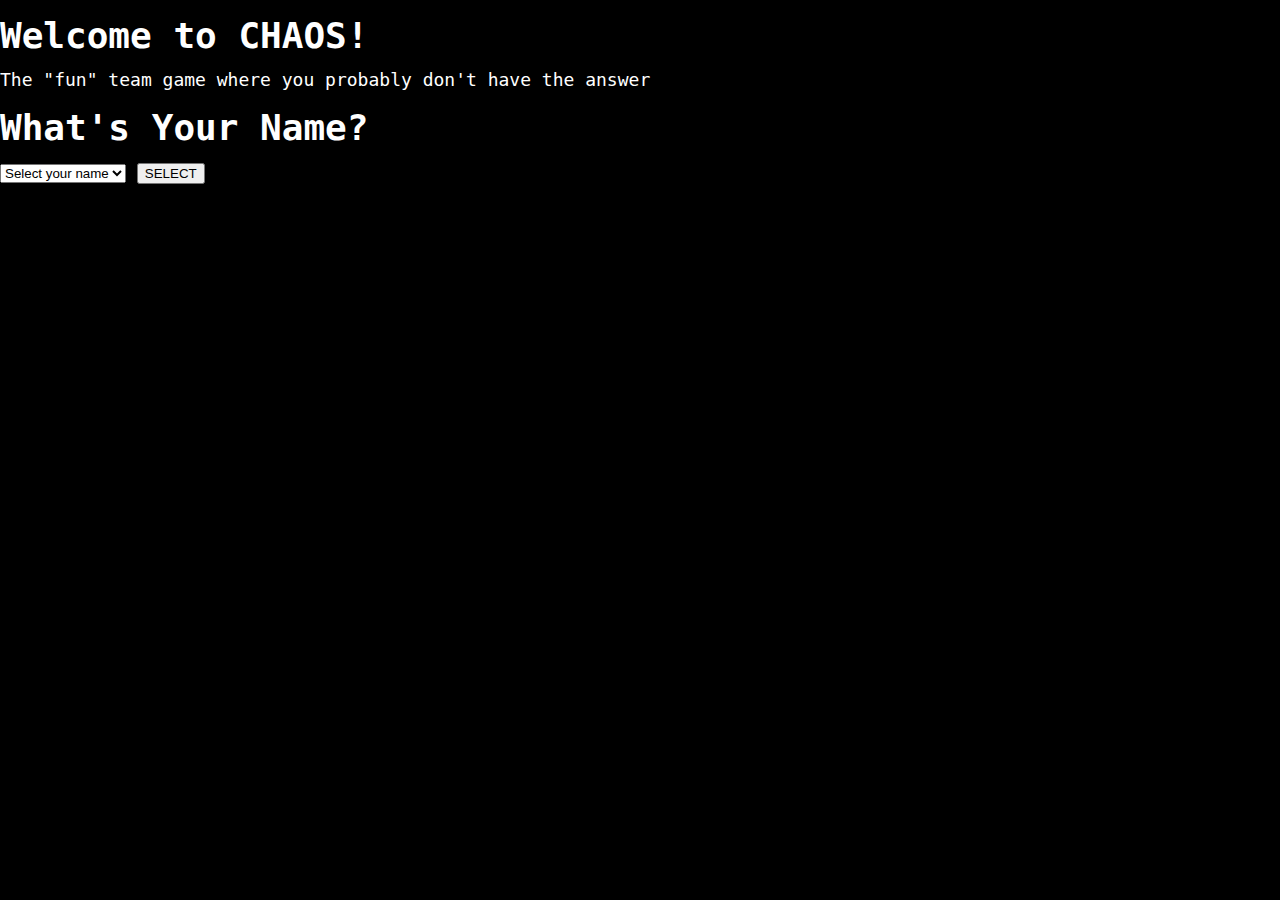
==== index.html @ d0a71a55 "Stuff" ====
<!DOCTYPE html>
<meta charset="UTF-8">
<html>
<head>
    <title>Chaos</title>
	<head>
		<title>three.js webgl - controls - deviceorientation</title>
		<meta charset="utf-8">
		<meta name="viewport" content="width=device-width, user-scalable=no, minimum-scale=1.0, maximum-scale=1.0">
        <link rel="stylesheet" href="css/admin.css">
		<link type="text/css" rel="stylesheet" href="css/3d.css">

        <script src="js/util.js"></script>
        <script src="js/participants.js"></script>
        <script src="js/questions.js"></script>
        <script src="js/participantQuestions.js"></script>
        <script src="js/nameSelection.js"></script>

        <script src="js/3dUI.js"></script>
	</head>
	<body>
        <div id="participantSelection">
            <h1>Welcome to CHAOS!</h1>
            <p>The "fun" team game where you probably don't have the answer</p>
            <p></p>
            <h1>What's Your Name?</h1>
            <select id="participantList">
            </select>
            <button onclick="selectParticipant()">Select</button>
        </div>
    
        <div id="teamInfo" style="display:none;">
            <h1>Your Team: <span id="teamName"></span></h1>
            <ul id="teamMembers">
            </ul>
            <hr>
            <div id="help">
                <h1>How to play</h1>
                <ol>
                    <li>Read the question</li>
                    <li>Move your phone around and you'll see 4 emoji</li>
                    <li>You, or 1 of your team mates, will have an emoji with the correct answer</li>
                    <li>Select the correct emoji by looking at it for 3 seconds</li>
                    <li><b>Make sure your team mates aren't left behind!</b></li>
                </ol>
            </div>
            <button onclick="startGame()" style="font-size: 24px; padding: 20px; background-color: #007BFF; color: white; border: none; border-radius: 8px;">I'M READY!</button>
        </div>
		
        <div id="questionDiv"></div>
		<script type="module" src="js/3d.js"></script>
        <script src="js/main.js"></script>
	</body>
</html>
---- css/admin.css ----
/* General styling for the admin panel */
body {
    font-family: Arial, sans-serif;
    margin: 20px;
}

h1 {
    margin-bottom: 20px;
}

/* Table styling */
table {
    width: 100%;
    border-collapse: collapse;
    margin-bottom: 20px;
}

th, td {
    border: 1px solid #ccc;
    text-align: left;
    padding: 8px;
}

th {
    background-color: #f2f2f2;
}

/* Zebra-striping for rows */
tr:nth-child(even) {
    background-color: #f2f2f2;
}
---- css/3d.css ----
body {
	margin: 0;
	background-color: #000;
	color: #fff;
	font-family: Monospace;
	font-size: 18px;
	line-height: 24px;
	overscroll-behavior: none;
}


a {
	color: #ff0;
	text-decoration: none;
}

a:hover {
	text-decoration: underline;
}

button {
	cursor: pointer;
	text-transform: uppercase;
}

#info {
	position: absolute;
	top: 0px;
	width: 100%;
	padding: 10px;
	box-sizing: border-box;
	text-align: center;
	-moz-user-select: none;
	-webkit-user-select: none;
	-ms-user-select: none;
	user-select: none;
	pointer-events: none;
	z-index: 1; /* TODO Solve this in HTML */
}

a, button, input, select {
	pointer-events: auto;
}

.dg.ac {
	-moz-user-select: none;
	-webkit-user-select: none;
	-ms-user-select: none;
	user-select: none;
	z-index: 2 !important; /* TODO Solve this in HTML */
}

#overlay {
	position: absolute;
	z-index: 2;
	top: 0;
	left: 0;
	width: 100%;
	height: 100%;
	display: flex;
	align-items: center;
	justify-content: center;
	background: rgba(0,0,0,0.7);
}

	#overlay button {
		background: #ffffff;
		border: 0;
		color: #000000;
		padding: 16px 20px;
		text-transform: uppercase;
		cursor: pointer;
	}

#notSupported {
	width: 50%;
	margin: auto;
	background-color: #f00;
	margin-top: 20px;
	padding: 10px;
}
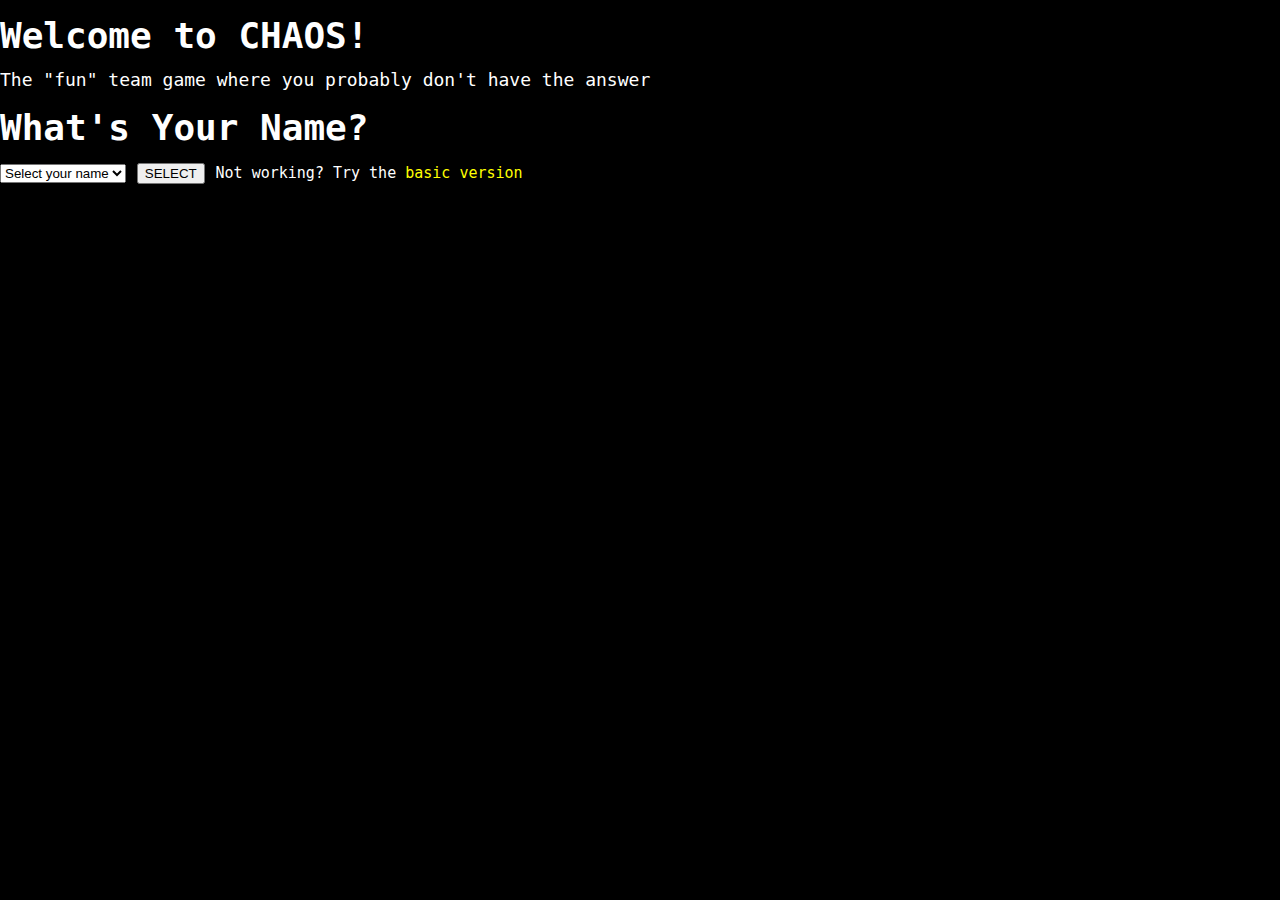
==== commit e7c56c1d: "Link to simple" ====
--- a/index.html
+++ b/index.html
@@ -27,6 +27,9 @@
             <select id="participantList">
             </select>
             <button onclick="selectParticipant()">Select</button>
+
+
+            <small>Not working? Try the <a href="simple.html">basic version</a></small>
         </div>
     
         <div id="teamInfo" style="display:none;">
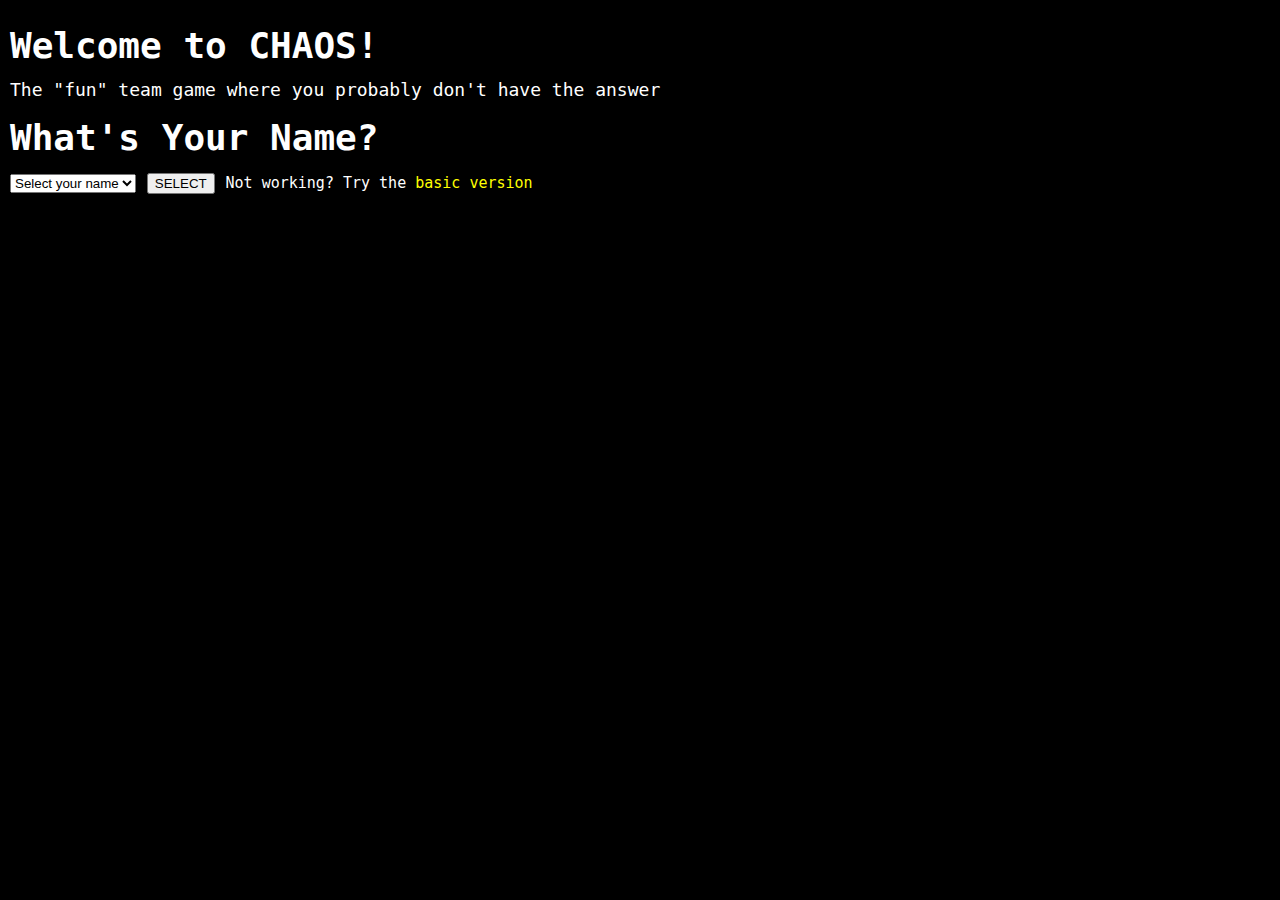
==== commit 566d750e: "Styling" ====
--- a/index.html
+++ b/index.html
@@ -4,7 +4,7 @@
 <head>
     <title>Chaos</title>
 	<head>
-		<title>three.js webgl - controls - deviceorientation</title>
+		<title>OFFICE CHAOS TEAM EMOJI QUIZ!</title>
 		<meta charset="utf-8">
 		<meta name="viewport" content="width=device-width, user-scalable=no, minimum-scale=1.0, maximum-scale=1.0">
         <link rel="stylesheet" href="css/admin.css">
@@ -19,7 +19,7 @@
         <script src="js/3dUI.js"></script>
 	</head>
 	<body>
-        <div id="participantSelection">
+        <div id="participantSelection" style="padding:10px">
             <h1>Welcome to CHAOS!</h1>
             <p>The "fun" team game where you probably don't have the answer</p>
             <p></p>
@@ -32,7 +32,7 @@
             <small>Not working? Try the <a href="simple.html">basic version</a></small>
         </div>
     
-        <div id="teamInfo" style="display:none;">
+        <div id="teamInfo" style="display:none;" style="padding:10px">
             <h1>Your Team: <span id="teamName"></span></h1>
             <ul id="teamMembers">
             </ul>
